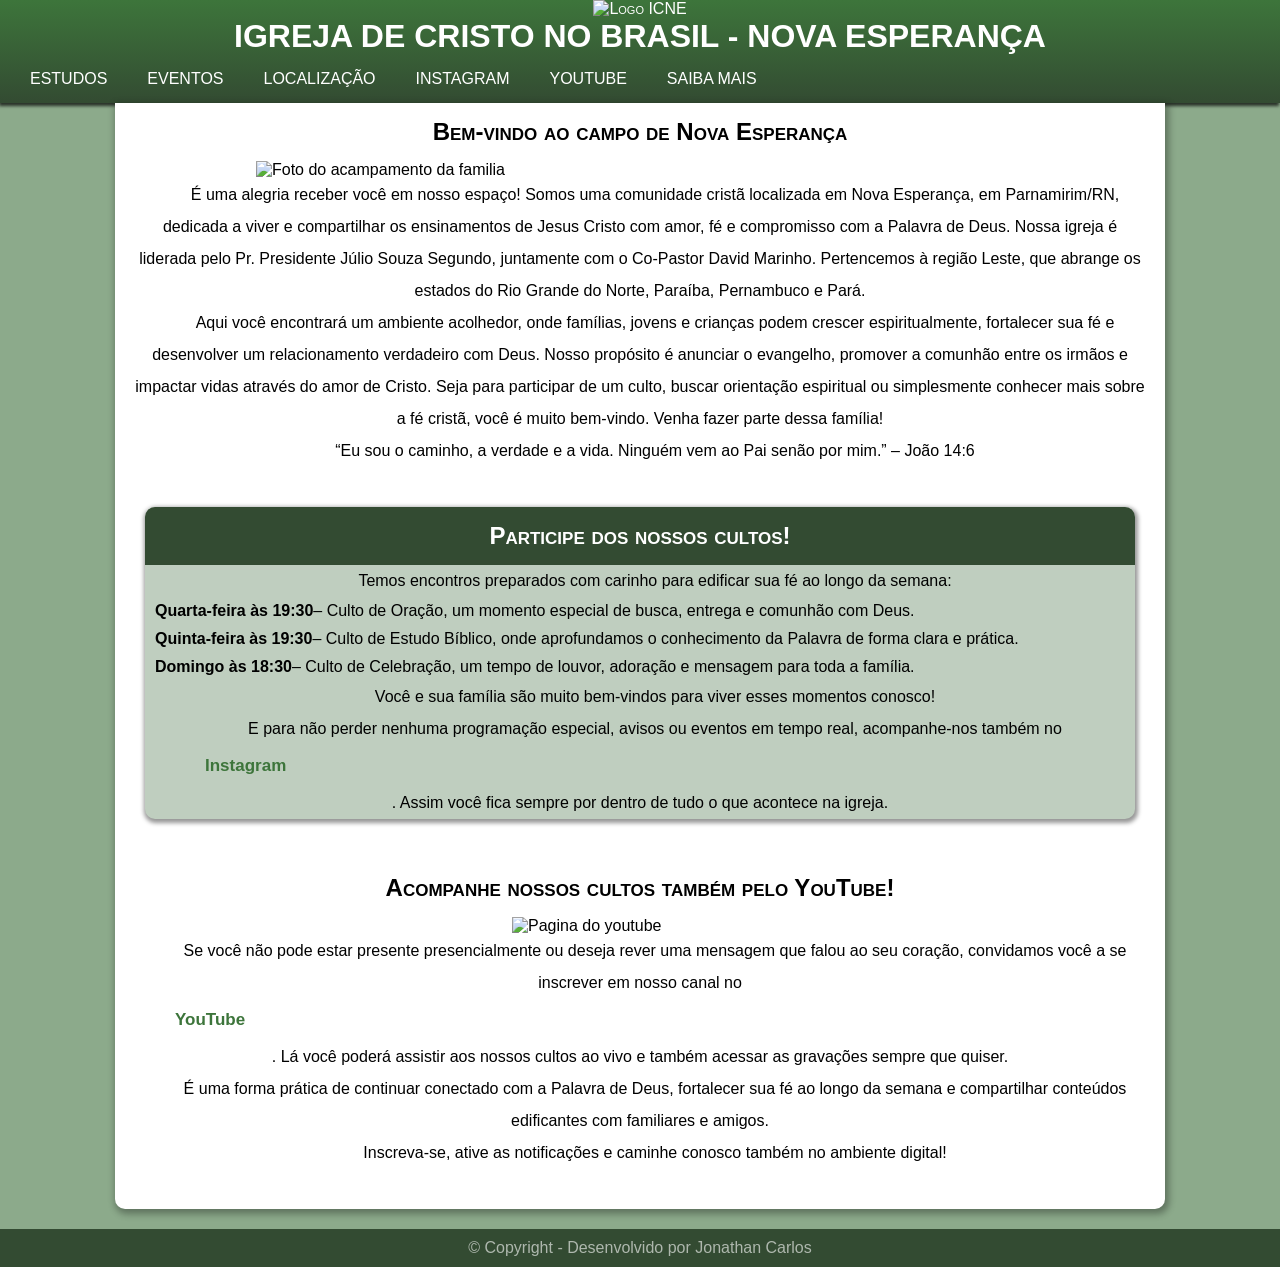
==== index.html @ 8ffeef3f "menu hamburguer com js" ====
<!DOCTYPE html>
<html lang="pt-br">

<head>
    <meta charset="UTF-8">
    <meta name="viewport" content="width=device-width, initial-scale=1.0">
    <title>ICNE</title>
    <link rel="shortcut icon" href="img/fav-icon.png" type="image/x-icon">
    <link rel="stylesheet" href="css/style.css">
    <link rel="stylesheet" href="mediaq.css">
    <!-- Menu Hamburguer -->
    <link rel="stylesheet"
        href="https://fonts.googleapis.com/css2?family=Material+Symbols+Outlined:opsz,wght,FILL,GRAD@24,400,0,0&icon_names=menu" />

</head>


<body onresize="mudoutam()">

    <header>

        <div class="cabe"> <!--Logo e H1 do cabeçalho-->
            <img src="img/logo-icne.png" alt="Logo ICNE" width="100px" height="150px">
            <h1>IGREJA DE CRISTO NO BRASIL - NOVA ESPERANÇA</h1>
        </div>

        <div id="divmenu">
            <span id="burguer" class="material-symbols-outlined" onclick="clickMenu()">
                menu
            </span>
        </div>

        <nav id="itens">
            <ul>
                <li><a href="paginas/estudos.html" target=" _self">ESTUDOS</a></li>

                <li><a href="https://docs.google.com/spreadsheets/d/1A-KGJvoiZb0aDudPDXGpOEdDy72GMtrD/edit?gid=1268353186&pli=1&authuser=0#gid=1268353186"
                        target="_blank">EVENTOS</a></li>

                <li><a href="https://www.google.com.br/maps/place/Igreja+de+Cristo+no+Brasil+em+Nova+Esperan%C3%A7a/@-5.9392216,-35.2813341,17z/data=!3m1!4b1!4m6!3m5!1s0x7b25715cb9bebb5:0x543bf1510828785!8m2!3d-5.9392269!4d-35.2787592!16s%2Fg%2F11h57myk32?entry=tts&g_ep=EgoyMDI2MDQyMi4wIPu8ASoASAFQAw%3D%3D&skid=68b20c77-95a7-4940-b30a-c29b5f031616"
                        target="_blank">LOCALIZAÇÃO</a></li>
                <li><a href="https://www.instagram.com/igrejaicne/" target="_blank">INSTAGRAM</a></li>
                <li><a href="https://www.youtube.com/@icneparnamirim6957" target="_blank">YOUTUBE</a></li>
                <li><a href="#" target="_self">SAIBA MAIS</a></li>
            </ul>
        </nav>
    </header>


    <main>

        <section> <!-- Boas vindas -->
            <h2>Bem-vindo ao campo de Nova Esperança</h2>
            <img src="img/back-jpg.jpg" alt="Foto do acampamento da familia" class="pequena">
            <p>É uma alegria receber você em nosso espaço! Somos uma comunidade cristã localizada em Nova Esperança, em
                Parnamirim/RN, dedicada a viver e compartilhar os ensinamentos de Jesus Cristo com amor, fé e
                compromisso com a Palavra de Deus.
                Nossa igreja é liderada pelo Pr. Presidente Júlio Souza Segundo, juntamente com o Co-Pastor David
                Marinho. Pertencemos à região Leste, que abrange os estados do Rio Grande do Norte, Paraíba, Pernambuco
                e Pará.

            <p>Aqui você encontrará um ambiente acolhedor, onde famílias, jovens e crianças podem crescer
                espiritualmente, fortalecer sua fé e desenvolver um relacionamento verdadeiro com Deus. Nosso propósito
                é anunciar o evangelho, promover a comunhão entre os irmãos e impactar vidas através do amor de Cristo.
                Seja para participar de um culto, buscar orientação espiritual ou simplesmente conhecer mais sobre a fé
                cristã, você é muito bem-vindo. Venha fazer parte dessa família!</p>

            <blockquote>
                <p>“Eu sou o caminho, a verdade e a vida. Ninguém vem ao Pai senão por mim.” – João 14:6</p>
            </blockquote>
        </section>

        <section> <!-- Resumo de programações -->
            <div>
                <h2>Participe dos nossos cultos!</h2>
                <p>Temos encontros preparados com carinho para edificar sua fé ao longo da semana:</p>
                <ul>
                    <li><strong>Quarta-feira às 19:30 </strong>– Culto de Oração, um momento especial de busca, entrega
                        e comunhão com Deus.</li>
                    <li><strong>Quinta-feira às 19:30</strong> – Culto de Estudo Bíblico, onde aprofundamos o
                        conhecimento da Palavra de forma clara e prática.</li>
                    <li><strong>Domingo às 18:30</strong> – Culto de Celebração, um tempo de louvor, adoração e mensagem
                        para toda a família.</li>
                </ul>
                <p>Você e sua família são muito bem-vindos para viver esses momentos conosco!</p>
                <p>E para não perder nenhuma programação especial, avisos ou eventos em tempo real, acompanhe-nos também
                    no <a href="https://www.instagram.com/igrejaicne/" target="_blank">Instagram</a>. Assim você fica
                    sempre por dentro de tudo o que acontece na igreja.</p>
            </div>
        </section>

        <section> <!-- Divulgação do Yotube -->
            <h2>Acompanhe nossos cultos também pelo YouTube!</h2>


            <img src="https://upload.wikimedia.org/wikipedia/commons/e/ef/Youtube_logo.png" alt="Pagina do youtube"
                class="yt">

            <p>Se você não pode estar presente presencialmente ou deseja rever uma mensagem que falou ao seu coração,
                convidamos você a se inscrever em nosso canal no <a href="https://www.youtube.com/@icneparnamirim6957"
                    target="_blank">YouTube</a>. Lá você poderá assistir aos nossos cultos ao vivo e também acessar as
                gravações sempre que quiser.</p>
            <p>É uma forma prática de continuar conectado com a Palavra de Deus, fortalecer sua fé ao longo da semana e
                compartilhar conteúdos edificantes com familiares e amigos.</p>
            <p>Inscreva-se, ative as notificações e caminhe conosco também no ambiente digital!</p>
        </section>

    </main>

    <footer>
        <p>© Copyright - Desenvolvido por Jonathan Carlos</p>
    </footer>

    <script>
        function mudoutam() {
            if (window.innerWidth >= 768) {
                itens.style.display = 'block'
            } else {
                itens.style.display = 'none'
            }
        }

        function clickMenu() {
            if (itens.style.display == 'block') {
                itens.style.display = 'none'
            } else {
                itens.style.display = 'block'
            }
        }
    </script>

</body>

</html>
---- css/style.css ----
@charset "UTF-8";

* {
    margin: 0px;
    padding: 0px;
}

html,
body {
    min-height: 100vh;
    background-color: var(--cor0);
    font-family: var(--font1)
}

:root {
    --cor0: #8caa8b;
    --cor1: #27CA22;
    --cor2: #39A035;
    --cor3: #3D753B;
    --cor4: #334B32;
    --cor5: #2B332B;
    --font1: Arial, Helvetica, sans-serif;

}

/* ==============================================================CABEÇALHO */
header {
    color: white;
    background-image: linear-gradient(to bottom, var(--cor3), var(--cor4));
    padding-bottom: 20px;
    text-align: center;
    font-variant: small-caps;
    box-shadow: -1px 3px 3px 0px #000000b5;
}

/*====================================================== MENU ============================================================MAIN  */
main {
    background-color: white;
    min-width: 270px;
    max-width: 1050px;
    margin: auto;
    margin-bottom: 20px;
    border-radius: 0px 0px 10px 10px;
    box-shadow: 2px 3px 7px 2px #00000052;
}

main section h2 {
    padding: 15px 0px;
    text-align: center;
    font-variant: small-caps;
}

main p {
    padding: 0px 20px;
    line-height: 2em;
    text-indent: 30px;
    text-align: center;
}

main p.ajuste {
    padding-bottom: 40px;
}

main img.pequena {
    max-width: 60vw;
    margin: auto;
    display: block;

}

main img.yt {
    max-width: 20vw;
    margin: auto;
    display: block;
}

/* ================================================================HEADER */
header {
    padding-bottom: 0px;
}


nav>ul,li,a {
    list-style-position: inside;
    list-style-type: none;
    text-decoration: none;
    color: white;
    padding: 5px 10px;
    background-color: var(--cor4);
}

nav>li,a:hover {
    background-color: var(--cor3);
    border-radius: 3px;
}
#itens{
    display: none;
}
.meu-ico {
    width: 100vw;
}

.material-symbols-outlined {
    font-family: 'Material Symbols Outlined' !important;
    /* Corrigido para a versão Symbols */
    font-variant: normal !important;
    /* Anula o small-caps que quebrava o ícone */
    text-transform: lowercase !important;
    /* Garante que o texto fique sempre minúsculo */
    font-size: 36px;
    /* Um tamanho ideal para mobile */
    color: white;
    cursor: pointer;
    display: block;
    padding: 10px;
    width: 90vw;
}

.material-symbols-outlined:hover {
    color: white;
    background-color: var(--cor3);
}

/* ================================================================SEÇÕES */
section {
    padding-bottom: 40px;
}

section ul {
    list-style-position: inside;
    list-style-type: '\1F449\00A0';
    text-align: center;
}


section img.livros {
    max-width: 30vw;
    margin: auto;
    display: block;
}

section a {
    color: var(--cor3);
    font-weight: bolder;
    text-decoration: none;
    font-size: 17px;
}

section a:hover {
    text-decoration: underline;
    color: darkred;
}

section div {
    background-color: #bfcebf;
    margin: 0px 30px;
    border-radius: 10px 10px 10px 10px;
    box-shadow: 1px 2px 4px 2px #00000069;
}

div h2 {
    background-color: var(--cor4);
    color: white;
    border-radius: 10px 10px 0px 0px;

}

.bt {
    background-image: linear-gradient(to left, var(--cor3), var(--cor4));
    padding: 5px;
    border-radius: 5px;
    color: white;
    box-shadow: 1px 1px 1px rgba(0, 0, 0, 0.616);
}

a:hover.bt {
    color: white;
    text-decoration: none;
    background-image: linear-gradient(to right, var(--cor3), var(--cor4));
}


/*============================================================== RODA PÉ */
footer {
    text-align: center;
    color: rgba(255, 255, 255, 0.603);
    background-color: var(--cor4);
    padding: 10px;

}

/* ========================================================== GOOGLE ICONS */
/* ========================================================== GOOGLE ICONS */
---- mediaq.css ----
@charset "UTF-8";

/* Typical devices breakpoints
-------------------------------
Pequenas telas: até 600px
Celular: de 600px até 768px
Tablet: 768px até 992px
Desktop: 992 até 1200px
Grandes telas: acima de 1200px
*/
@media screen and (min-width: 768px) {
    span#burguer {
        display: none;
    }

    nav#itens {
        display: block;
    }

    nav>ul,
    li,
    a {
        display: flex;
        background-color: transparent;
    }

    .bt {
        background-image: linear-gradient(to left, var(--cor3), var(--cor4));
        padding: 5px px;
        border-radius: 5px;
        color: white;
        box-shadow: 1px 1px 1px rgba(0, 0, 0, 0.616);
        display: inline-block;
       /*  width: 210px; */

    }

    a:hover.bt {
        color: white;
        text-decoration: none;
        background-image: linear-gradient(to right, var(--cor3), var(--cor4));
    }
    
    strong,li{
        color: black;
    }

}
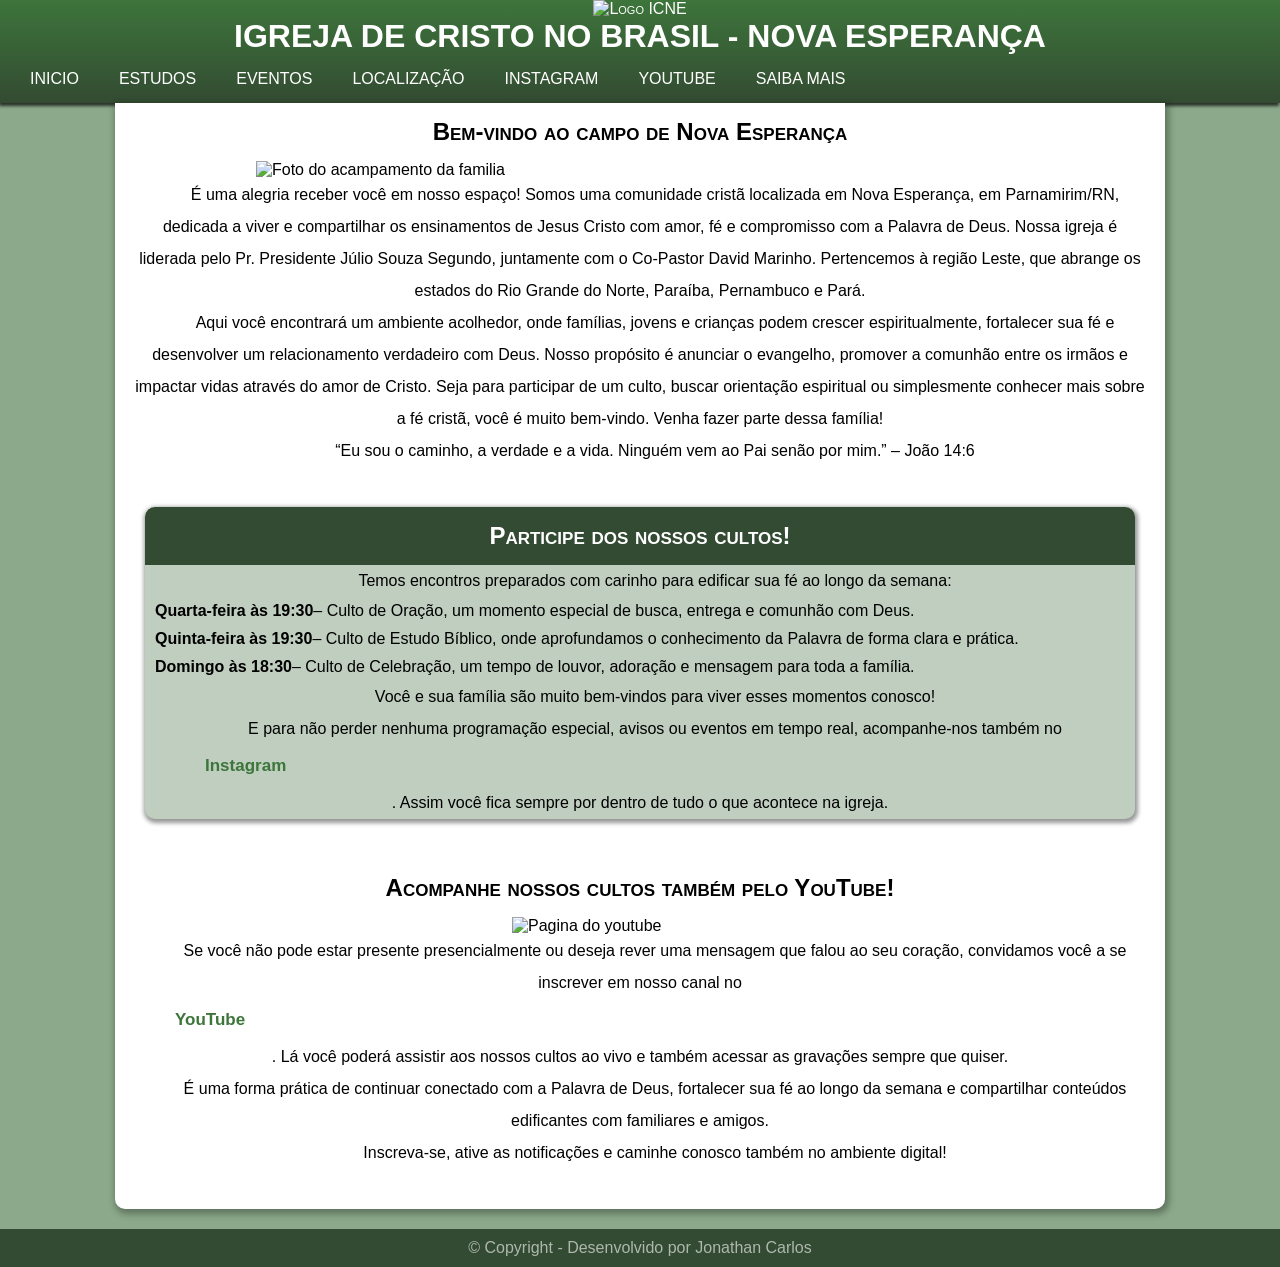
==== commit 08eaa051: "debug" ====
--- a/index.html
+++ b/index.html
@@ -32,13 +32,14 @@
 
         <nav id="itens">
             <ul>
-                <li><a href="paginas/estudos.html" target=" _self">ESTUDOS</a></li>
+                <li><a href="index.html" target="_self">INICIO</a></li>
+                <li><a href="paginas/estudos.html" target="_self">ESTUDOS</a></li>
 
-                <li><a href="https://docs.google.com/spreadsheets/d/1A-KGJvoiZb0aDudPDXGpOEdDy72GMtrD/edit?gid=1268353186&pli=1&authuser=0#gid=1268353186"
-                        target="_blank">EVENTOS</a></li>
+                <li><a href="paginas/eventos.html"
+                        target="_self">EVENTOS</a></li>
 
-                <li><a href="https://www.google.com.br/maps/place/Igreja+de+Cristo+no+Brasil+em+Nova+Esperan%C3%A7a/@-5.9392216,-35.2813341,17z/data=!3m1!4b1!4m6!3m5!1s0x7b25715cb9bebb5:0x543bf1510828785!8m2!3d-5.9392269!4d-35.2787592!16s%2Fg%2F11h57myk32?entry=tts&g_ep=EgoyMDI2MDQyMi4wIPu8ASoASAFQAw%3D%3D&skid=68b20c77-95a7-4940-b30a-c29b5f031616"
-                        target="_blank">LOCALIZAÇÃO</a></li>
+                <li><a href="paginas/localizacao.html"
+                        target="_self">LOCALIZAÇÃO</a></li>
                 <li><a href="https://www.instagram.com/igrejaicne/" target="_blank">INSTAGRAM</a></li>
                 <li><a href="https://www.youtube.com/@icneparnamirim6957" target="_blank">YOUTUBE</a></li>
                 <li><a href="#" target="_self">SAIBA MAIS</a></li>
--- a/css/style.css
+++ b/css/style.css
@@ -22,6 +22,9 @@
     --font1: Arial, Helvetica, sans-serif;
 
 }
+iframe{
+   max-width: 300px;
+}
 
 /* ==============================================================CABEÇALHO */
 header {
@@ -87,11 +90,16 @@
     color: white;
     padding: 5px 10px;
     background-color: var(--cor4);
+    
+}
+nav > ul> li{
+    border-bottom: 1px solid white;
 }
 
 nav>li,a:hover {
     background-color: var(--cor3);
     border-radius: 3px;
+    
 }
 #itens{
     display: none;
@@ -179,7 +187,44 @@
     background-image: linear-gradient(to right, var(--cor3), var(--cor4));
 }
 
-
+/* ============================================================= Tabelas */
+table{
+    border: 1px solid black;
+    border-collapse: collapse;
+    width: 600px;
+    margin: auto;
+}
+th,td{
+    border: 1px solid black;
+    text-align: center;
+}
+tbody > tr:nth-child(even){
+    background-color: white;
+}
+tbody > tr:nth-child(odd){
+    background-color: rgb(152, 172, 152);
+}
+thead{
+    background-color: rgb(68, 94, 68);
+    color: white;
+}
+section#tabAnual{
+    overflow-x: scroll;
+}
+
+details{
+    padding: 10px 30px;
+    font-size: 1.1em;
+    
+}
+
+table#progCulto{
+    width: 350px;
+}
+
+article#detailtab{
+    text-align: center;
+}
 /*============================================================== RODA PÉ */
 footer {
     text-align: center;
--- a/mediaq.css
+++ b/mediaq.css
@@ -44,5 +44,11 @@
     strong,li{
         color: black;
     }
+    nav > ul> li{
+    border-bottom: 0px solid white;
+}
+iframe{
+    max-width: 100vw;
+}
 
 }
